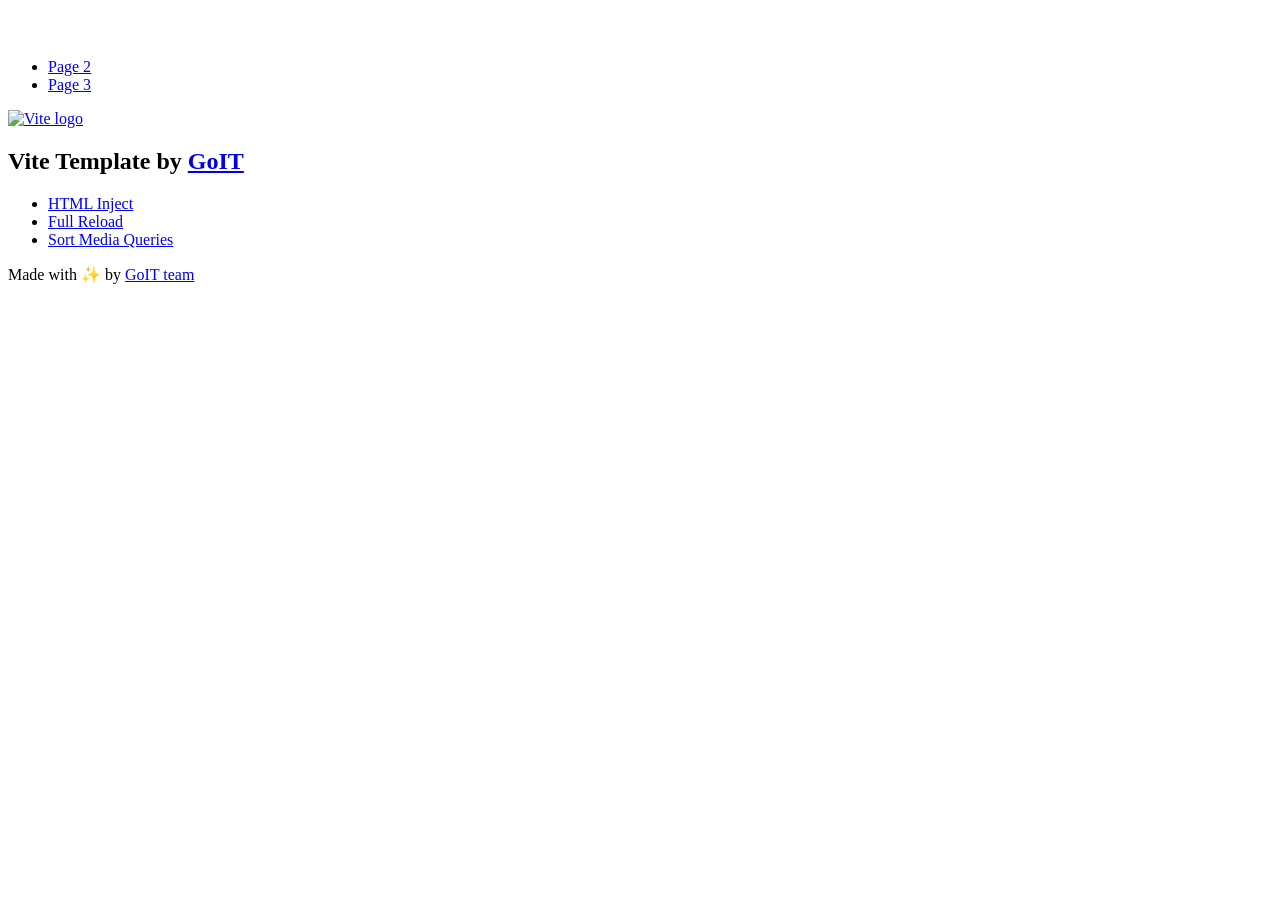
==== index.html @ 16fa4ec9 "Deploying to gh-pages from @ valeriiatohobitska/goit-advancedjs-hw-04@e16f6f827c17755dc419d6ff6d1927" ====
<!DOCTYPE html>
<html lang="en">
  <head>
    <meta charset="UTF-8" />
    <link rel="icon" type="image/svg+xml" href="/goit-advancedjs-hw-04/favicon.svg" />
    <meta name="viewport" content="width=device-width, initial-scale=1.0" />
    <title>Vanilla App Template</title>
    <script type="module" crossorigin src="/goit-advancedjs-hw-04/index.js"></script>
    <link rel="stylesheet" crossorigin href="/goit-advancedjs-hw-04/assets/styles-DvPDDfy5.css">
  </head>
  <body>
    <header class="header">
  <div class="container">
    <nav class="nav">
      <a class="nav-logo" href="./index.html" aria-label="Site logo">
        <svg class="nav-logo-icon" width="100" height="30">
          <use href="/goit-advancedjs-hw-04/assets/sprite-E8vg0sBb.svg#logo"></use>
        </svg>
      </a>
      <ul class="nav-list">
        <li class="nav-item">
          <a class="nav-link {=$highlight-act}" href="./page-2.html">Page 2</a>
        </li>
        <li class="nav-item">
          <a class="nav-link {=$highlight-curr}" href="./page-3.html">Page 3</a>
        </li>
      </ul>
    </nav>
  </div>
</header>


    <main>
      <!-- Loads the specified .html file -->
      <section class="vite-promo">
  <div class="container">
    <div class="vite-promo-thumb">
      <a
        class="vite-promo-link"
        href="https://vitejs.dev/"
        target="_blank"
        rel="noopener noreferrer"
        aria-label="Link to Vite official website"
        title="Vite.js  build tool"
      >
        <!-- Path to images as from index.html file -->
        <img
          class="pic"
          src="/goit-advancedjs-hw-04/assets/vite-logo-9o_aqrTe.png"
          alt="Vite logo"
          width="640"
          height="640"
        />
      </a>
    </div>
    <h1 class="main-title">
      <span class="main-title-gradient">Vite</span>
      Template by
      <a
        class="main-title-link"
        href="https://github.com/goitacademy/vanilla-app-template"
        target="_blank"
        rel="noopener noreferrer"
      >
        GoIT
      </a>
    </h1>
  </div>
</section>

      <article class="badges">
  <div class="container">
    <ul class="badges-list">
      <li class="badges-item">
        <a
          class="badges-link"
          href="https://www.npmjs.com/package/vite-plugin-html-inject"
          target="_blank"
          rel="noopener noreferrer"
        >
          HTML Inject
        </a>
      </li>
      <li class="badges-item">
        <a
          class="badges-link"
          href="https://www.npmjs.com/package/vite-plugin-full-reload"
          target="_blank"
          rel="noopener noreferrer"
        >
          Full Reload
        </a>
      </li>
      <li class="badges-item">
        <a
          class="badges-link"
          href="https://www.npmjs.com/package/postcss-sort-media-queries"
          target="_blank"
          rel="noopener noreferrer"
        >
          Sort Media Queries
        </a>
      </li>
    </ul>
  </div>
</article>

    </main>

    <footer class="footer">
  <div class="container">
    <p class="footer-desc">
      Made with ✨ by
      <a
        class="footer-link"
        href="https://goit.global/ua/"
        target="_blank"
        rel="noopener noreferrer"
      >
        GoIT team
      </a>
    </p>
  </div>
</footer>


  </body>
</html>
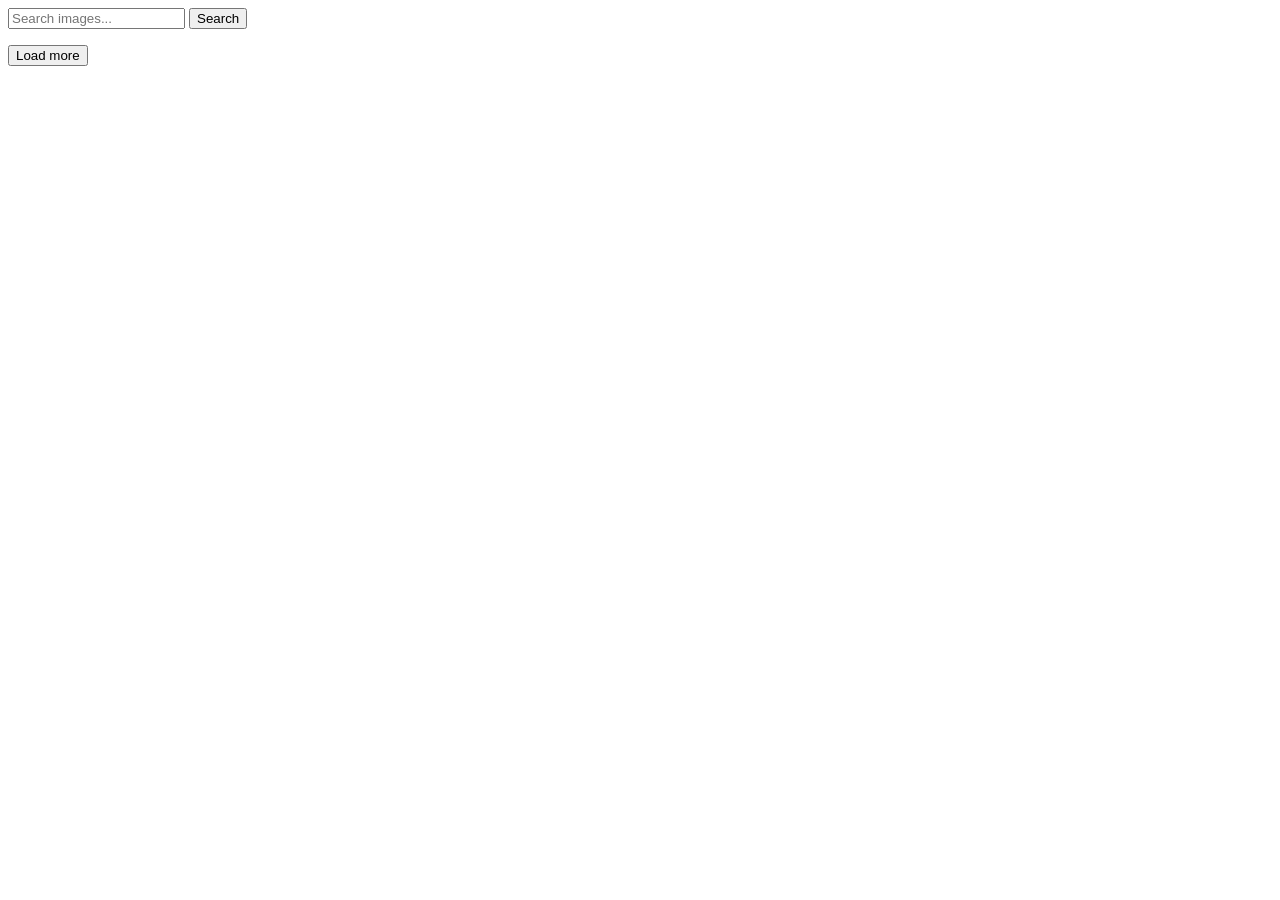
==== commit a7f92b69: "Deploying to gh-pages from @ valeriiatohobitska/goit-advancedjs-hw-04@a86d8c724284bc3fa4322fb11b2470" ====
--- a/index.html
+++ b/index.html
@@ -2,127 +2,27 @@
 <html lang="en">
   <head>
     <meta charset="UTF-8" />
-    <link rel="icon" type="image/svg+xml" href="/goit-advancedjs-hw-04/favicon.svg" />
     <meta name="viewport" content="width=device-width, initial-scale=1.0" />
-    <title>Vanilla App Template</title>
+    <title>Search field</title>
+    <link
+      href="https://fonts.googleapis.com/css2?family=Montserrat:wght@400;500;700&display=swap"
+      rel="stylesheet"
+    />
     <script type="module" crossorigin src="/goit-advancedjs-hw-04/index.js"></script>
-    <link rel="stylesheet" crossorigin href="/goit-advancedjs-hw-04/assets/styles-DvPDDfy5.css">
+    <link rel="modulepreload" crossorigin href="/goit-advancedjs-hw-04/assets/vendor-5ObWk2rO.js">
+    <link rel="stylesheet" crossorigin href="/goit-advancedjs-hw-04/assets/vendor-DumFYO8Z.css">
   </head>
   <body>
-    <header class="header">
-  <div class="container">
-    <nav class="nav">
-      <a class="nav-logo" href="./index.html" aria-label="Site logo">
-        <svg class="nav-logo-icon" width="100" height="30">
-          <use href="/goit-advancedjs-hw-04/assets/sprite-E8vg0sBb.svg#logo"></use>
-        </svg>
-      </a>
-      <ul class="nav-list">
-        <li class="nav-item">
-          <a class="nav-link {=$highlight-act}" href="./page-2.html">Page 2</a>
-        </li>
-        <li class="nav-item">
-          <a class="nav-link {=$highlight-curr}" href="./page-3.html">Page 3</a>
-        </li>
-      </ul>
-    </nav>
-  </div>
-</header>
+    <form class="form">
+      <input type="text" name="search" placeholder="Search images..." />
+      <button type="submit">Search</button>
+    </form>
 
+    <span class="loader"></span>
 
-    <main>
-      <!-- Loads the specified .html file -->
-      <section class="vite-promo">
-  <div class="container">
-    <div class="vite-promo-thumb">
-      <a
-        class="vite-promo-link"
-        href="https://vitejs.dev/"
-        target="_blank"
-        rel="noopener noreferrer"
-        aria-label="Link to Vite official website"
-        title="Vite.js  build tool"
-      >
-        <!-- Path to images as from index.html file -->
-        <img
-          class="pic"
-          src="/goit-advancedjs-hw-04/assets/vite-logo-9o_aqrTe.png"
-          alt="Vite logo"
-          width="640"
-          height="640"
-        />
-      </a>
-    </div>
-    <h1 class="main-title">
-      <span class="main-title-gradient">Vite</span>
-      Template by
-      <a
-        class="main-title-link"
-        href="https://github.com/goitacademy/vanilla-app-template"
-        target="_blank"
-        rel="noopener noreferrer"
-      >
-        GoIT
-      </a>
-    </h1>
-  </div>
-</section>
+    <ul class="gallery"></ul>
 
-      <article class="badges">
-  <div class="container">
-    <ul class="badges-list">
-      <li class="badges-item">
-        <a
-          class="badges-link"
-          href="https://www.npmjs.com/package/vite-plugin-html-inject"
-          target="_blank"
-          rel="noopener noreferrer"
-        >
-          HTML Inject
-        </a>
-      </li>
-      <li class="badges-item">
-        <a
-          class="badges-link"
-          href="https://www.npmjs.com/package/vite-plugin-full-reload"
-          target="_blank"
-          rel="noopener noreferrer"
-        >
-          Full Reload
-        </a>
-      </li>
-      <li class="badges-item">
-        <a
-          class="badges-link"
-          href="https://www.npmjs.com/package/postcss-sort-media-queries"
-          target="_blank"
-          rel="noopener noreferrer"
-        >
-          Sort Media Queries
-        </a>
-      </li>
-    </ul>
-  </div>
-</article>
-
-    </main>
-
-    <footer class="footer">
-  <div class="container">
-    <p class="footer-desc">
-      Made with ✨ by
-      <a
-        class="footer-link"
-        href="https://goit.global/ua/"
-        target="_blank"
-        rel="noopener noreferrer"
-      >
-        GoIT team
-      </a>
-    </p>
-  </div>
-</footer>
-
+    <button type="button" class="load-more hidden">Load more</button>
 
   </body>
 </html>
